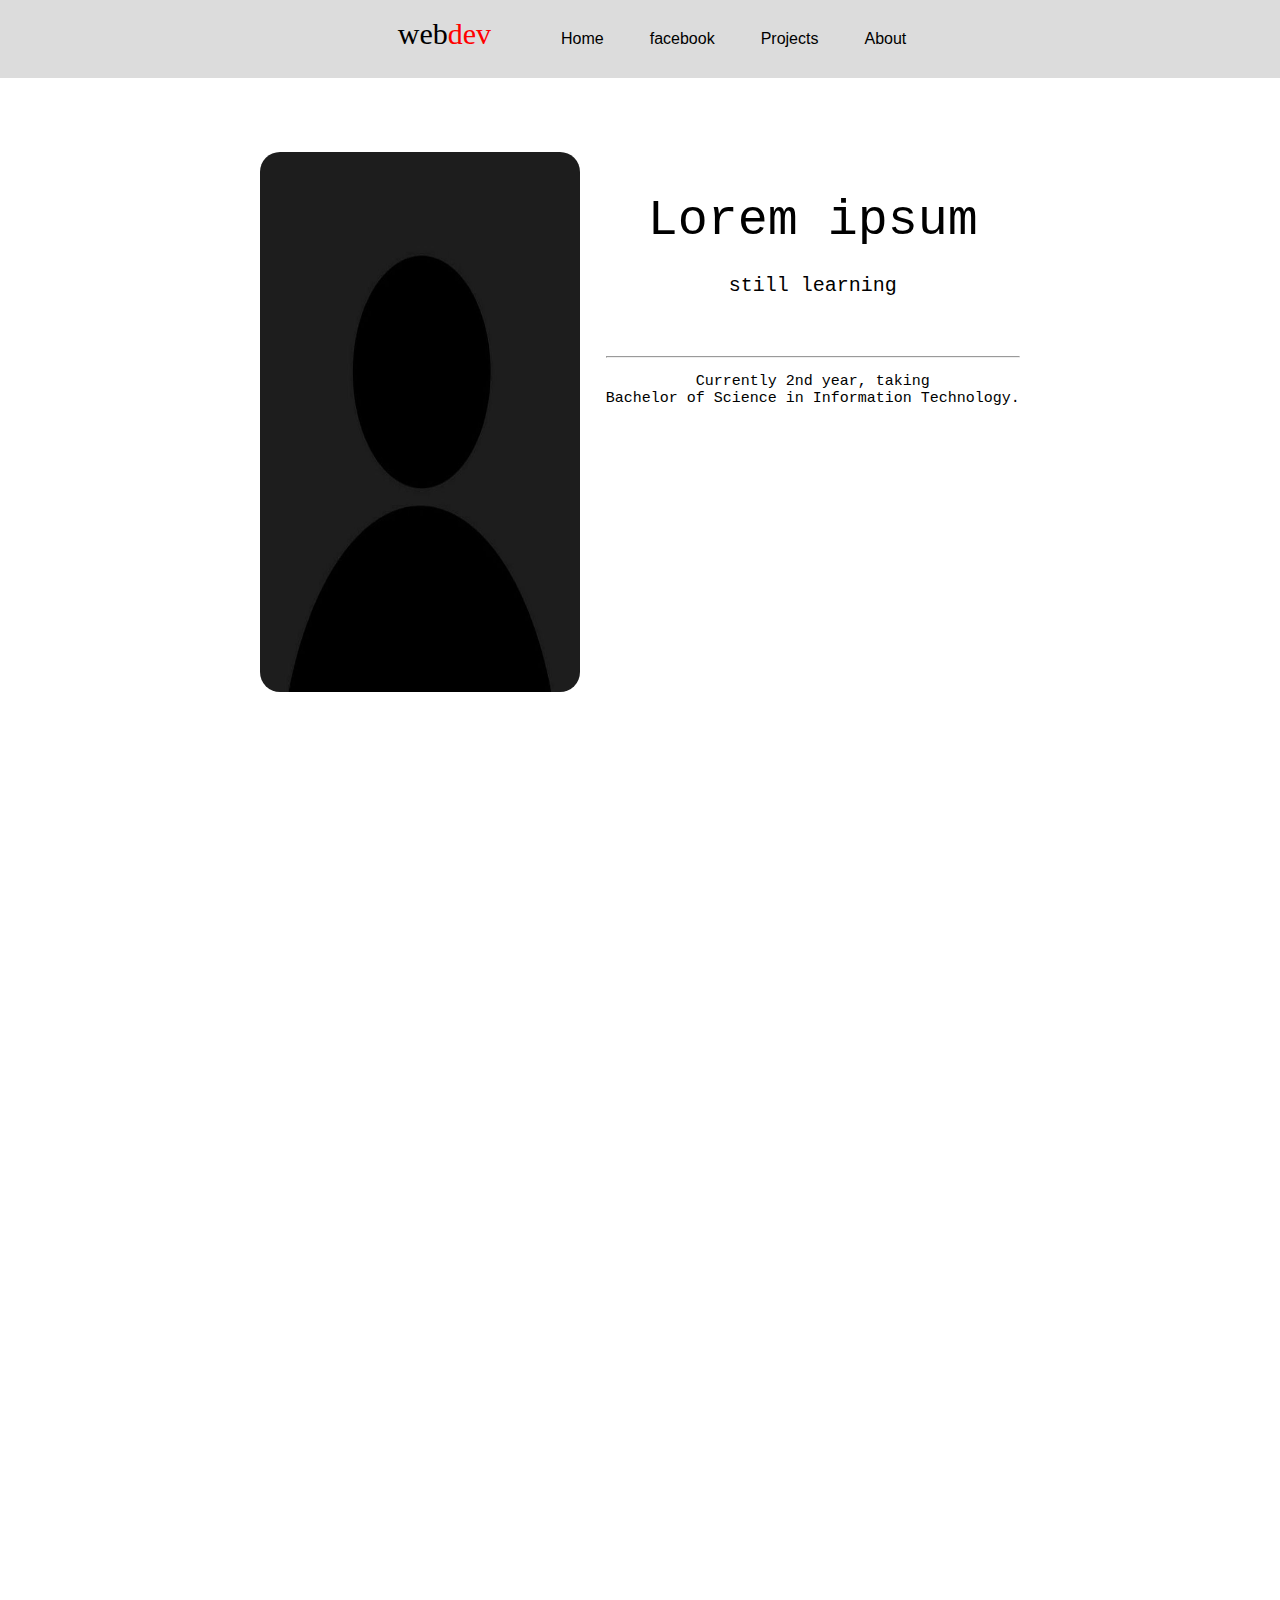
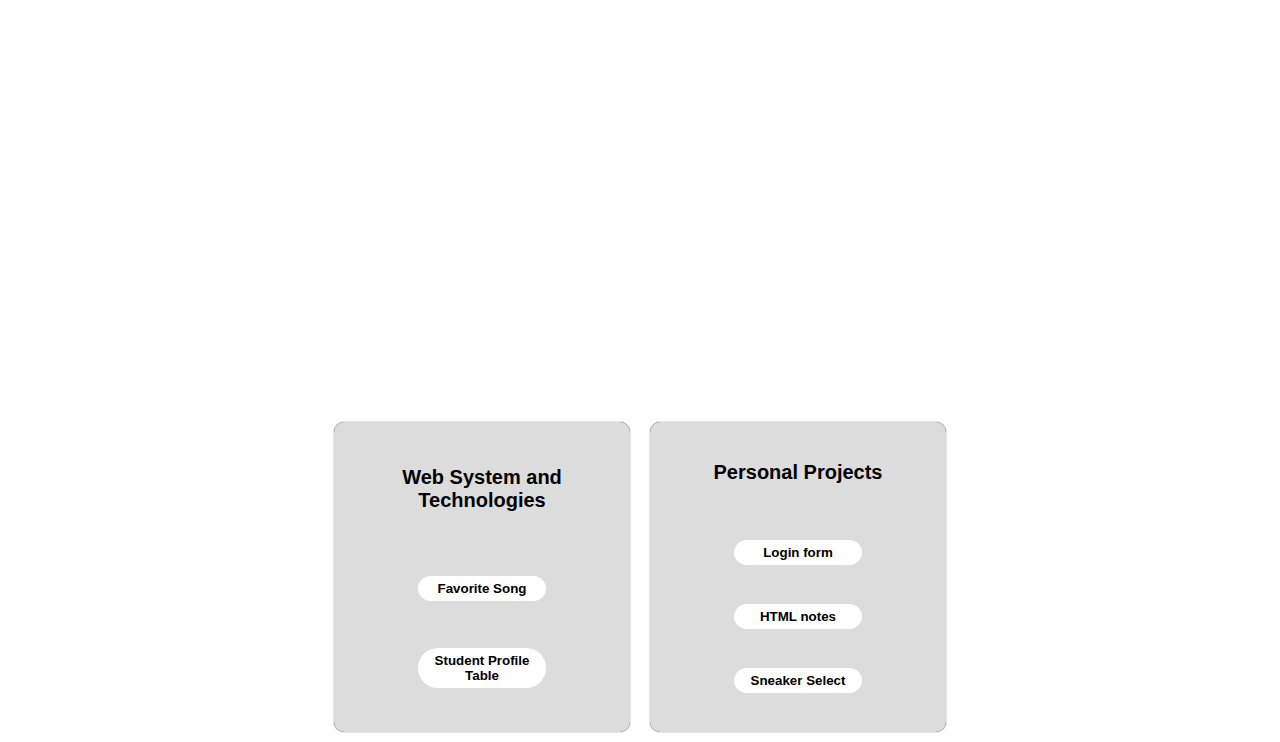
==== index.html @ f5eda846 "Update index.html" ====
<!DOCTYPE html>
<html lang="en">
<head>
    <meta charset="UTF-8">
    <meta name="viewport" content="width=device-width, initial-scale=1.0">
    <link rel="stylesheet" href="style.css">
    <link rel="icon" type="image/x-icon" href="/images/wat.jpg" >
    <title>Home</title>
</head>
<body>
        <nav id="title-container">
            <ul>
                <li id="title">web<span style="color: red;">dev</span></li>
                <li id="menu"><a class="active" href="#home">Home</a></li>
                <li id="menu"><a href="https://web.facebook.com/reliejohn.palor" target="_blank">facebook</a></li>
                <li id="menu"><a href="#subject">Projects</a></li>
                <li id="menu"><a href="#about">About</a></li>
            </ul>
        </nav>
        <div class="profile-container">
           
            <div class="profile">
                <img id="prof-img" src="Assets/Images/profile.jpg" alt="profile">
            </div>
    
            <div id="profile-info">
                <p id="name">Lorem ipsum <br><span id="name-">still learning</span></p>
                <hr>
                <p>Currently 2nd year, taking
               <br>Bachelor of Science in Information Technology.<br>
                
                
            </div>
          </div>
      
      

    <div class="container">
        <div class="web2">
            <h2 id="subject">Web System and Technologies</h2>
        
                <button id="fav"><a  href="Favorite Song.html" style="text-decoration:none; color: black;">Favorite Song</a></button>
        
                <button id="table"><a  href="Student profile table.html" style="text-decoration:none; color: black;">Student Profile Table</a></button>
        
        </div>
        <div class="personal">
            <h2 id="subject">Personal Projects</h2>
        
                <button id="login"><a  href="FORM.html" style="text-decoration:none; color: black;">Login form</a></button>

                <button id="notes"><a  href="HTML.html" style="text-decoration:none; color: black;">HTML notes</a></button>
        
                <button id="shoe"><a  href="shoe.html" style="text-decoration:none; color: black;">Sneaker Select</a></button>
        
        </div>
    </div>
</body>
</html>
---- style.css ----
body{
    margin: 0;
    padding: 0;
    text-align: center;

}
#title-container{
    max-width: 150vw;
    max-height: 100vh;
    
}
#title{
    font-size: 30px;
    margin-right: 50px;
    margin-left: 10px;
}

#title-container {
    text-align: center;
    list-style-type: none;
    margin: 0;
    padding: 0;
    margin-bottom: 5%;
    overflow-x: hidden;
    white-space: nowrap;
    background-color: rgb(220, 220, 220);
  }
  
  li {
    display: inline-block;
  }
  
  li a {
    font-family: Verdana, Geneva, Tahoma, sans-serif;
    margin-right: 10px;
    display: block;
    color: rgb(0, 0, 0);
    text-align: center;
    padding: 14px 16px;
    text-decoration: none;
  }
  
  li a:hover {
    background-color: #7b7b7b;
  }

.profile-container{
    margin-top: 0%;
    display: flex;
    justify-content: center;
    height: 600px;

}

#prof-img{
    margin-top: 10px;
    border-radius: 20px;
    width: 25vw;
    height: 60vh;
}
#profile-info{
    font-family:monospace;
    margin: 0;
    font-size: 15px;
    margin-left: 2%;
    #name{
        font-size: 50px;
    }
    #name-{
        font-size: 20px;
    }
    
}
@media only screen and(max-width:600px){
    #title-container,.profile-container,.profile,.profile-info{
        width: 80%;
    }
    #title,#menu,#profile-img,#name,#name-{
        width: 100%;
    }
}

.container{
    display: flex;
    justify-content: center;
}
#subject{
    margin-top: 0px;
    font-size: 20px;
    color: rgb(0, 0, 0);
    font-family: 'Gill Sans', 'Gill Sans MT', Calibri, 'Trebuchet MS', sans-serif;
}

.web2,.personal{
    display: grid;
    place-items: center;
    padding: 20px;
    background-color: rgb(220, 220, 220);
    height: 30vh;
    margin: 10px;
    margin-top: 100%;
    width: 20vw;
    box-shadow: 0px 0px 1px;
    border-radius: 10px;
    
    
}
#fav,#table,#login,#notes,#shoe{
    font-weight:bolder;
    border: none;
    width: 10vw;
    margin-bottom: 0px;
    padding:5px;
    background-color:rgb(255, 255, 255);
    border-radius:20px;
    box-shadow: 0px 0px 5px solid black;
    font-family: Verdana, Geneva, Tahoma, sans-serif;
}
@media only screen and (max-width: 600px) {
    .container.web2,.personal,.subject{
        width: 80%;
    }

    #fav, #table,#login,#notes,#shoe {
        width: 100%;
    }
}
#fav:hover{
    background-color: #689cfc;
}#shoe:hover{
    background-color: #689cfc;
}
#table:hover{
    background-color: #689cfc;
}
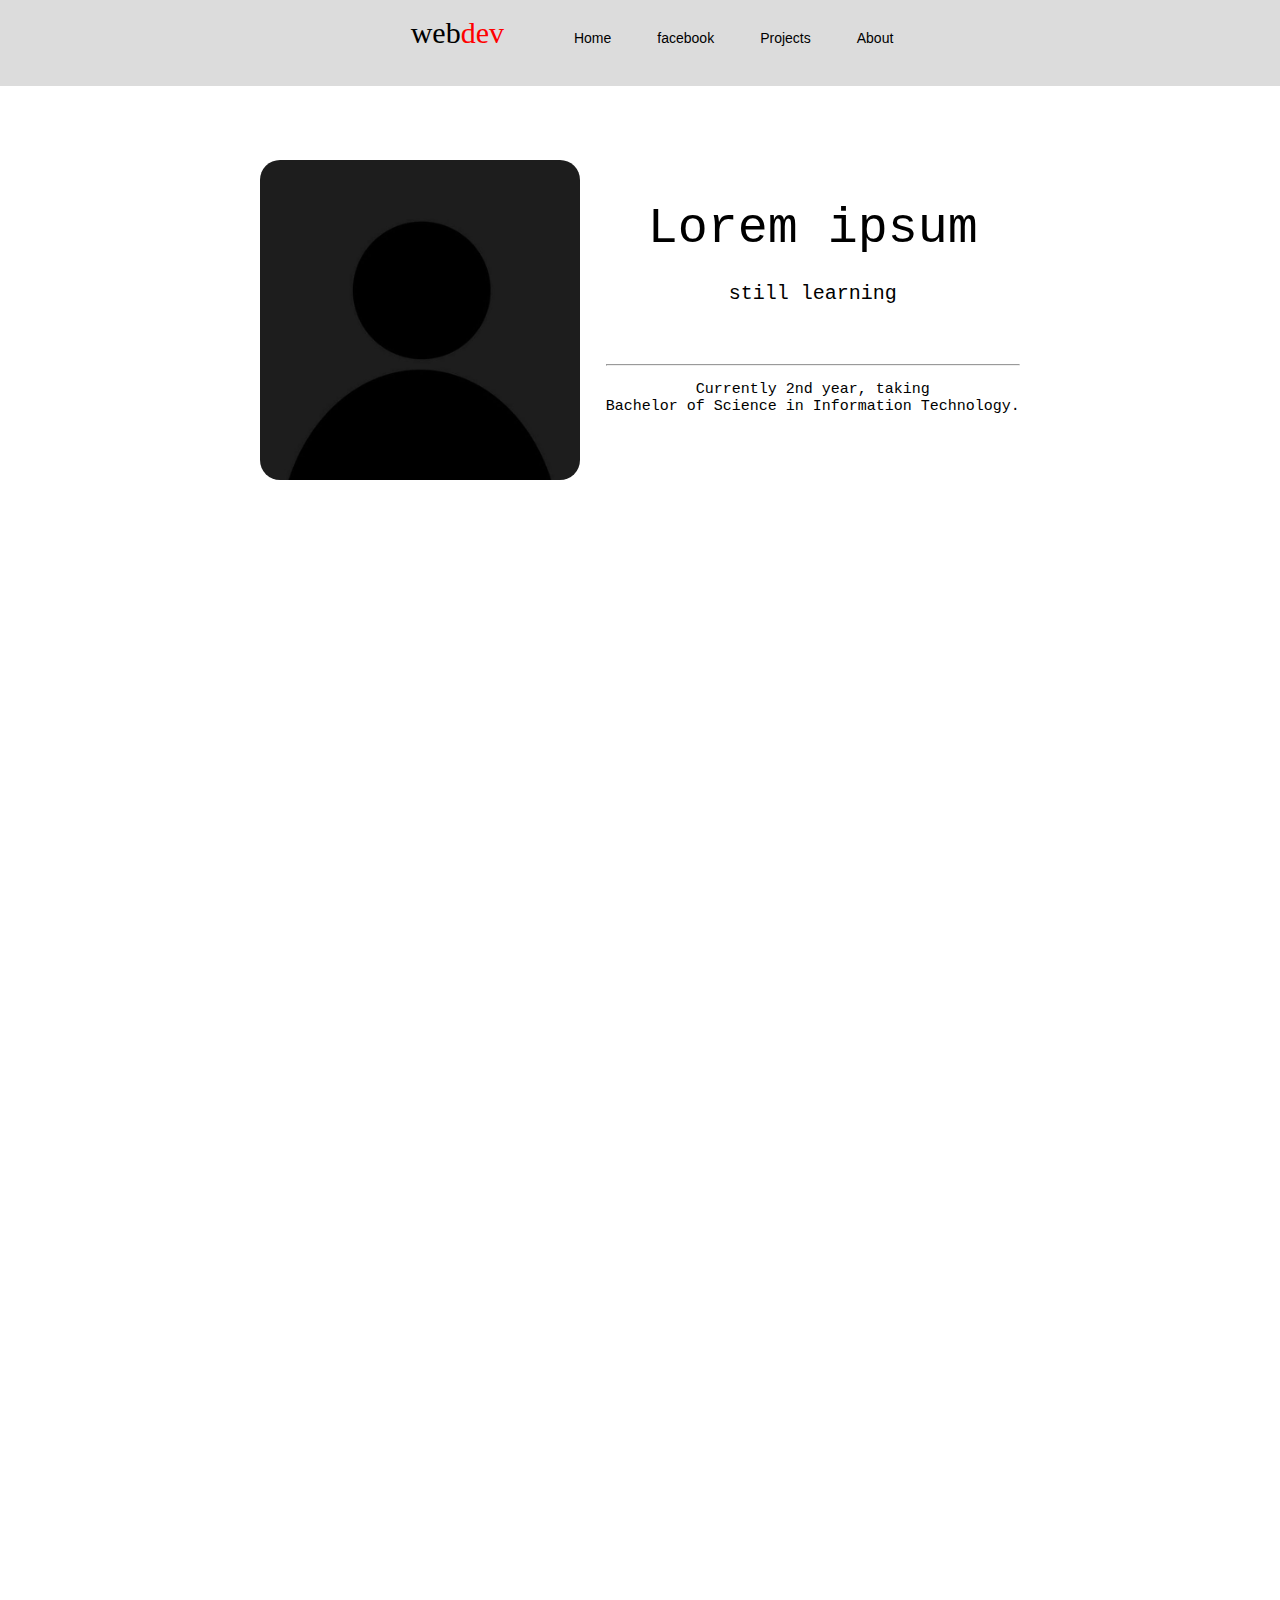
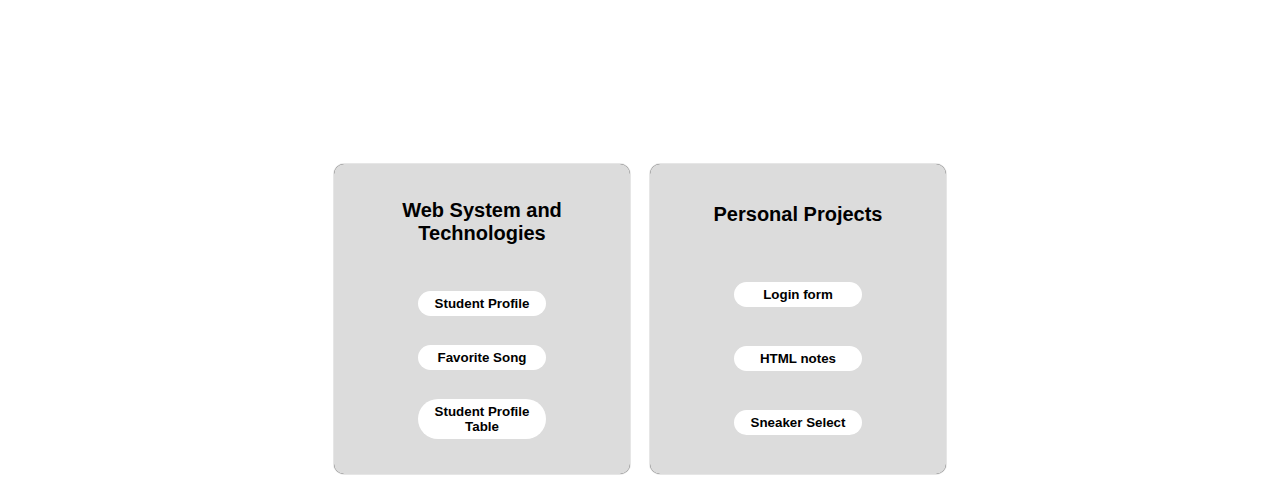
==== commit 86346006: "Update index.html" ====
--- a/index.html
+++ b/index.html
@@ -38,7 +38,8 @@
     <div class="container">
         <div class="web2">
             <h2 id="subject">Web System and Technologies</h2>
-        
+
+                <button id="fav"><a  href="WSTA4_Palor_JohnRelie_2B/home.html" style="text-decoration:none; color: black;">Student Profile</a></button>
                 <button id="fav"><a  href="Favorite Song.html" style="text-decoration:none; color: black;">Favorite Song</a></button>
         
                 <button id="table"><a  href="Student profile table.html" style="text-decoration:none; color: black;">Student Profile Table</a></button>
--- a/style.css
+++ b/style.css
@@ -5,7 +5,7 @@
 
 }
 #title-container{
-    max-width: 150vw;
+    max-width: 100%;
     max-height: 100vh;
     
 }
@@ -28,9 +28,12 @@
   
   li {
     display: inline-block;
+    margin-bottom: 10px; 
   }
   
   li a {
+    font-size: 14px; 
+    padding: 10px 12px;
     font-family: Verdana, Geneva, Tahoma, sans-serif;
     margin-right: 10px;
     display: block;
@@ -48,7 +51,7 @@
     margin-top: 0%;
     display: flex;
     justify-content: center;
-    height: 600px;
+    height: auto;
 
 }
 
@@ -56,7 +59,7 @@
     margin-top: 10px;
     border-radius: 20px;
     width: 25vw;
-    height: 60vh;
+    height: auto;
 }
 #profile-info{
     font-family:monospace;
@@ -66,17 +69,21 @@
     #name{
         font-size: 50px;
     }
-    #name-{
-        font-size: 20px;
-    }
     
 }
-@media only screen and(max-width:600px){
-    #title-container,.profile-container,.profile,.profile-info{
+#name-{
+    font-size: 20px;
+}
+#name {
+    font-size: 30px; /* Adjust as needed */
+}
+@media only screen and(max-width:768px){
+    #title-container,.profile-container{
         width: 80%;
     }
+   
     #title,#menu,#profile-img,#name,#name-{
-        width: 100%;
+        width: 50%;
     }
 }
 
@@ -117,12 +124,15 @@
     font-family: Verdana, Geneva, Tahoma, sans-serif;
 }
 @media only screen and (max-width: 600px) {
-    .container.web2,.personal,.subject{
-        width: 80%;
-    }
+    .container,.web2,.personal{
+        width: 100%;
+        height: 100%;
+        gap: 10px 10px;
+    } 
 
     #fav, #table,#login,#notes,#shoe {
         width: 100%;
+        height: 100%;
     }
 }
 #fav:hover{
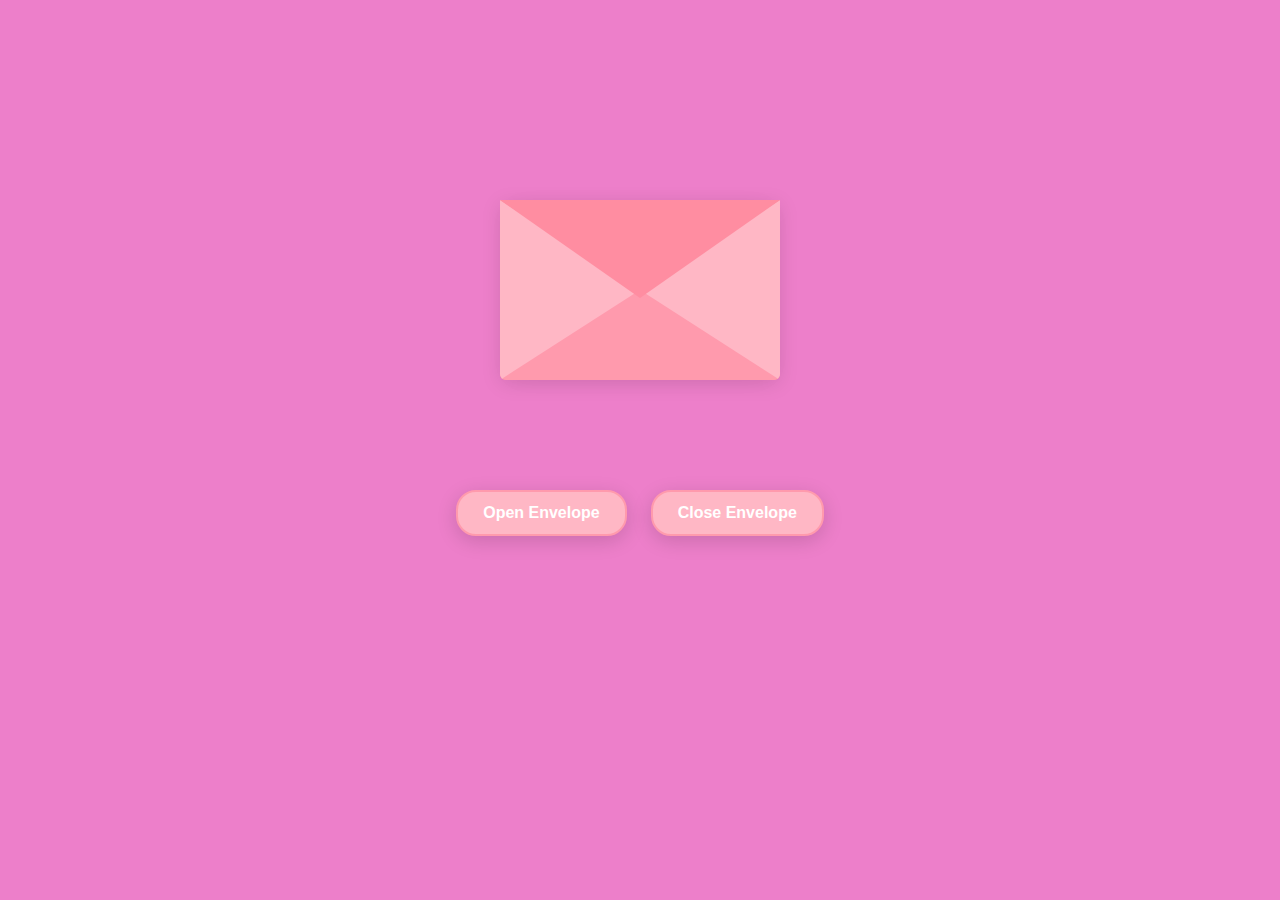
==== commit c5cda80a: "Update index.html" ====
--- a/index.html
+++ b/index.html
@@ -1,60 +1,311 @@
 <!DOCTYPE html>
-<html lang="en">
+<html>
 <head>
-    <meta charset="UTF-8">
-    <meta name="viewport" content="width=device-width, initial-scale=1.0">
-    <link rel="stylesheet" href="style.css">
-    <link rel="icon" type="image/x-icon" href="/images/wat.jpg" >
-    <title>Home</title>
+    <title>Pink Envelope</title>
+    <link href="https://fonts.googleapis.com/css2?family=Handlee&display=swap" rel="stylesheet">
+    <style>
+        :root {
+            --color-env: #FFB7C5;
+            --color-env2: #ff9aad;
+            --color-flap: #ff8da1;
+            --color-bg: #ed7fca;
+            --color-heart: #ff85a2;
+            --color-sparkle: #fff;
+            --wax-red: #c04040;
+        }
+
+        #envelope {
+            position: relative;
+            width: 280px;
+            height: 180px;
+            border-bottom-left-radius: 6px;
+            border-bottom-right-radius: 6px;
+            margin: 0 auto;
+            top: 150px;
+            background-color: var(--color-flap);
+            box-shadow: 0 4px 20px rgba(0,0,0,.1);
+            cursor: pointer;
+        }
+
+        .front {
+            position: absolute;
+            width: 0;
+            height: 0;
+            z-index: 3;
+        }
+
+        .flap {
+            border-left: 140px solid transparent;
+            border-right: 140px solid transparent;
+            border-bottom: 82px solid transparent;
+            border-top: 98px solid var(--color-flap);
+            transform-origin: top;
+            pointer-events: none;
+        }
+
+        .pocket {
+            border-left: 140px solid var(--color-env);
+            border-right: 140px solid var(--color-env);
+            border-bottom: 90px solid var(--color-env2);
+            border-top: 90px solid transparent;
+            border-bottom-left-radius: 6px;
+            border-bottom-right-radius: 6px;
+        }
+
+        .letter {
+            position: relative;
+            background-color: #e0d9dd;
+            width: 90%;
+            margin: 0 auto;
+            height: 90%;
+            top: 5%;
+            border-radius: 6px;
+            box-shadow: 0 2px 26px rgba(0,0,0,.08);
+            padding: 15px;
+            box-sizing: border-box;
+        }
+
+        .letter:after {
+            content: '';
+            position: absolute;
+            top: 0;
+            bottom: 0;
+            left: 0;
+            right: 0;
+            background-image: linear-gradient(180deg, 
+                rgba(255,255,255,0.00) 25%, 
+                rgba(255,231,236,0.70) 55%, 
+                rgba(255,231,236,1.00) 100%);
+        }
+
+        .message {
+            position: relative;
+            z-index: 2;
+            font-family: 'Handlee', cursive;
+            color: #d46a84;
+            text-align: center;
+            line-height: 1;
+            padding-top: 0px;
+        }
+
+        .message p {
+            margin: 10px 0;
+            font-size: 1.8em;
+            text-shadow: 0 2px 3px rgba(0,0,0,0.1);
+        }
+
+        @keyframes float {
+            0%, 100% { transform: translateY(0); }
+            50% { transform: translateY(-10px); }
+        }
+
+        .envlope-wrapper {
+            height: 380px;
+            margin-top: 50px;
+            animation: float 3s ease-in-out infinite;
+        }
+
+        .open .flap {
+            transform: rotateX(180deg);
+            transition: transform 0.4s ease, z-index 0.6s;
+            z-index: 1;
+        }
+
+        .close .flap {
+            transform: rotateX(0deg);
+            transition: transform 0.4s 0.6s ease, z-index 1s;
+            z-index: 5;
+        }
+
+        .close .letter {
+            transform: translateY(0px); 
+            transition: transform 0.4s ease, z-index 1s;
+            z-index: 1;
+        }
+
+        .open .letter {
+            transform: translateY(-60px) rotate(-2deg);
+            transition: transform 0.4s 0.6s ease, z-index 0.6s;
+            z-index: 2;
+        }
+
+        
+
+        .letter-corner {
+            position: absolute;
+            width: 20px;
+            height: 20px;
+            border: 2px solid #ffd1dc;
+            border-radius: 5px;
+            z-index: 3;
+        }
+        .corner-tl { top: 10px; left: 10px; border-right: none; border-bottom: none; }
+        .corner-br { bottom: 10px; right: 10px; border-left: none; border-top: none; }
+
+        .hearts, .sparkles {
+            position: absolute;
+            top: 90px;
+            left: 0;
+            right: 0;
+            z-index: 2;
+        }
+
+        .heart, .sparkle {
+            position: absolute;
+            bottom: 0;
+            pointer-events: none;
+        }
+
+        .heart:before,
+        .heart:after {
+            content: "";
+            position: absolute;
+            left: 25px;
+            top: 0;
+            width: 25px;
+            height: 40px;
+            background: var(--color-heart);
+            border-radius: 25px 25px 0 0;
+            transform: rotate(-45deg);
+            transform-origin: 0 100%;
+        }
+
+        .heart:after {
+            left: 0;
+            transform: rotate(45deg);
+            transform-origin: 100% 100%;
+        }
+
+        .sparkle {
+            width: 8px;
+            height: 8px;
+            background: var(--color-sparkle);
+            border-radius: 50%;
+            animation: sparkleTwinkle 1s infinite;
+        }
+
+        .close .heart,
+        .close .sparkle {
+            opacity: 0;
+            animation: none;
+        }
+
+        .a1 { left: 20%; transform: scale(0.6); animation: slideUp 4s linear infinite, sideSway 2s ease-in-out infinite alternate; }
+        .a2 { left: 55%; animation: slideUp 5s linear infinite, sideSway 4s ease-in-out infinite alternate; }
+        .a3 { left: 10%; transform: scale(0.8); animation: slideUp 7s linear infinite, sideSway 2s ease-in-out infinite alternate; }
+
+        .s1 { left: 30%; animation: sparkleUp 3s linear infinite; }
+        .s2 { left: 60%; animation: sparkleUp 4s linear infinite; }
+        .s3 { left: 45%; animation: sparkleUp 5s linear infinite; }
+
+        @keyframes slideUp {
+            0% { top: 0; }
+            100% { top: -600px; }
+        }
+
+        @keyframes sideSway {
+            0% { margin-left: 0; }
+            50% { margin-left: 50px; }
+            100% { margin-left: 0; }
+        }
+
+        @keyframes sparkleUp {
+            0% { transform: translateY(0); opacity: 1; }
+            100% { transform: translateY(-500px) rotate(360deg); opacity: 0; }
+        }
+
+        @keyframes sparkleTwinkle {
+            0%, 100% { transform: scale(1); }
+            50% { transform: scale(1.5); }
+        }
+
+        body {
+            background-color: var(--color-bg);
+            margin: 0;
+            min-height: 100vh;
+            display: flex;
+            flex-direction: column;
+            align-items: center;
+        }
+
+        .reset {
+            text-align: center;
+            margin-top: 50px;
+        }
+
+        .reset button {
+            font-weight: 600;
+            transition: all 0.3s ease;
+            background-color: var(--color-env);
+            border: 2px solid var(--color-env2);
+            border-radius: 20px;
+            color: white;
+            padding: 12px 25px;
+            margin: 10px;
+            font-size: 16px;
+            cursor: pointer;
+            box-shadow: 0 5px 20px rgba(0,0,0,0.15);
+            font-family: Arial, sans-serif;
+        }
+
+        .reset button:hover {
+            background-color: var(--color-env2);
+            transform: translateY(-3px) scale(1.05);
+            box-shadow: 0 7px 25px rgba(0,0,0,0.2);
+        }
+    </style>
 </head>
 <body>
-        <nav id="title-container">
-            <ul>
-                <li id="title">web<span style="color: red;">dev</span></li>
-                <li id="menu"><a class="active" href="#home">Home</a></li>
-                <li id="menu"><a href="https://web.facebook.com/reliejohn.palor" target="_blank">facebook</a></li>
-                <li id="menu"><a href="#subject">Projects</a></li>
-                <li id="menu"><a href="#about">About</a></li>
-            </ul>
-        </nav>
-        <div class="profile-container">
-           
-            <div class="profile">
-                <img id="prof-img" src="Assets/Images/profile.jpg" alt="profile">
+    <div class="envlope-wrapper">
+        <div id="envelope" class="close">
+            <div class="wax-seal"></div>
+            <div class="front flap"></div>
+            <div class="front pocket"></div>
+            <div class="letter">
+                <div class="letter-corner corner-tl"></div>
+                <div class="letter-corner corner-br"></div>
+                <div class="message">
+                    <p>Happy Monthsary</p>
+                    <p>I love you</p>
+                    <p style="font-size: 15px;">-labidabs</p>
+                </div>
             </div>
-    
-            <div id="profile-info">
-                <p id="name">Lorem ipsum <br><span id="name-">still learning</span></p>
-                <hr>
-                <p>Currently 2nd year, taking
-               <br>Bachelor of Science in Information Technology.<br>
-                
-                
+            <div class="hearts">
+                <div class="heart a1"></div>
+                <div class="heart a2"></div>
+                <div class="heart a3"></div>
             </div>
-          </div>
-      
-      
-
-    <div class="container">
-        <div class="web2">
-            <h2 id="subject">Web System and Technologies</h2>
-
-                <button id="fav"><a  href="WSTA4_Palor_JohnRelie_2B/home.html" style="text-decoration:none; color: black;">Student Profile</a></button>
-                <button id="fav"><a  href="Favorite Song.html" style="text-decoration:none; color: black;">Favorite Song</a></button>
-        
-                <button id="table"><a  href="Student profile table.html" style="text-decoration:none; color: black;">Student Profile Table</a></button>
-        
-        </div>
-        <div class="personal">
-            <h2 id="subject">Personal Projects</h2>
-        
-                <button id="login"><a  href="FORM.html" style="text-decoration:none; color: black;">Login form</a></button>
-
-                <button id="notes"><a  href="HTML.html" style="text-decoration:none; color: black;">HTML notes</a></button>
-        
-                <button id="shoe"><a  href="shoe.html" style="text-decoration:none; color: black;">Sneaker Select</a></button>
-        
+            <div class="sparkles">
+                <div class="sparkle s1"></div>
+                <div class="sparkle s2"></div>
+                <div class="sparkle s3"></div>
+            </div>
         </div>
     </div>
+    <div class="reset">
+        <button id="open">Open Envelope</button>
+        <button id="reset">Close Envelope</button>
+    </div>
+
+    <script src="https://code.jquery.com/jquery-3.6.0.min.js"></script>
+    <script>
+        $(document).ready(function() {
+            const envelope = $('#envelope');
+            const btnOpen = $("#open");
+            const btnReset = $("#reset");
+
+            envelope.on('click', open);
+            btnOpen.on('click', open);
+            btnReset.on('click', close);
+
+            function open() {
+                envelope.removeClass("close").addClass("open");
+            }
+
+            function close() {
+                envelope.removeClass("open").addClass("close");
+            }
+        });
+    </script>
 </body>
 </html>
